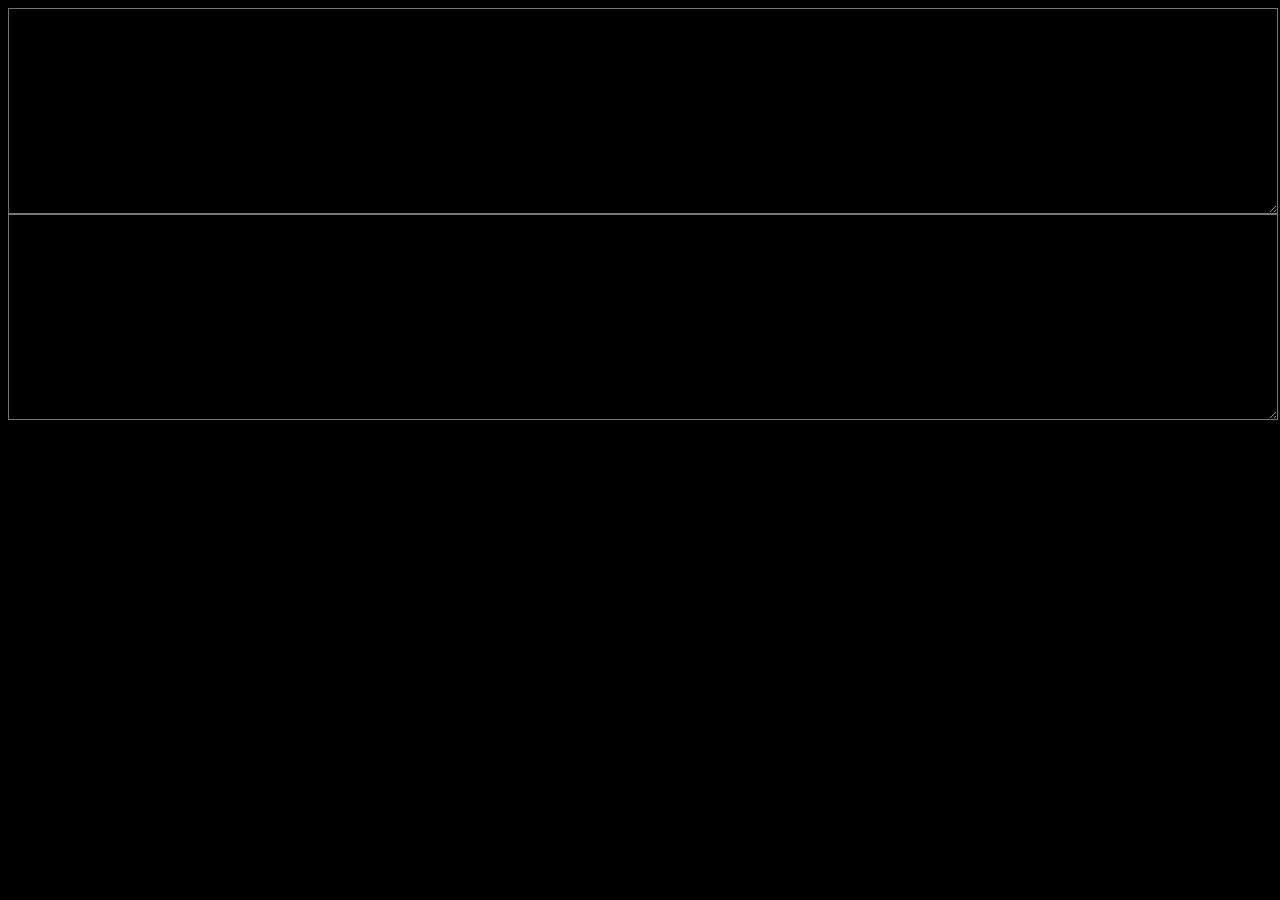
==== src/SqlParser/wwwroot/index.html @ 3a0ba092 "updates" ====
﻿<!DOCTYPE html>
<html>
<head>
    <meta charset="utf-8" />
    <title>SQL Parser</title>
    <link rel="stylesheet" href="app.css"/>
    <script src="https://ajax.googleapis.com/ajax/libs/angularjs/1.5.3/angular.min.js"></script>
    <script src="app.js"></script>
</head>
<body ng-app="SqlParserApp" ng-controller="SqlParserCtrl as $ctrl">
    <textarea ng-model="$ctrl.input" ng-change="$ctrl.onInputChange()"></textarea>
    <textarea ng-model="$ctrl.output" readonly="readonly"></textarea>
</body>
</html>
---- src/SqlParser/wwwroot/app.css ----
﻿body { background-color: black; }
textarea { display: block;width: 100%;height: 200px;background-color: black;color: green; }
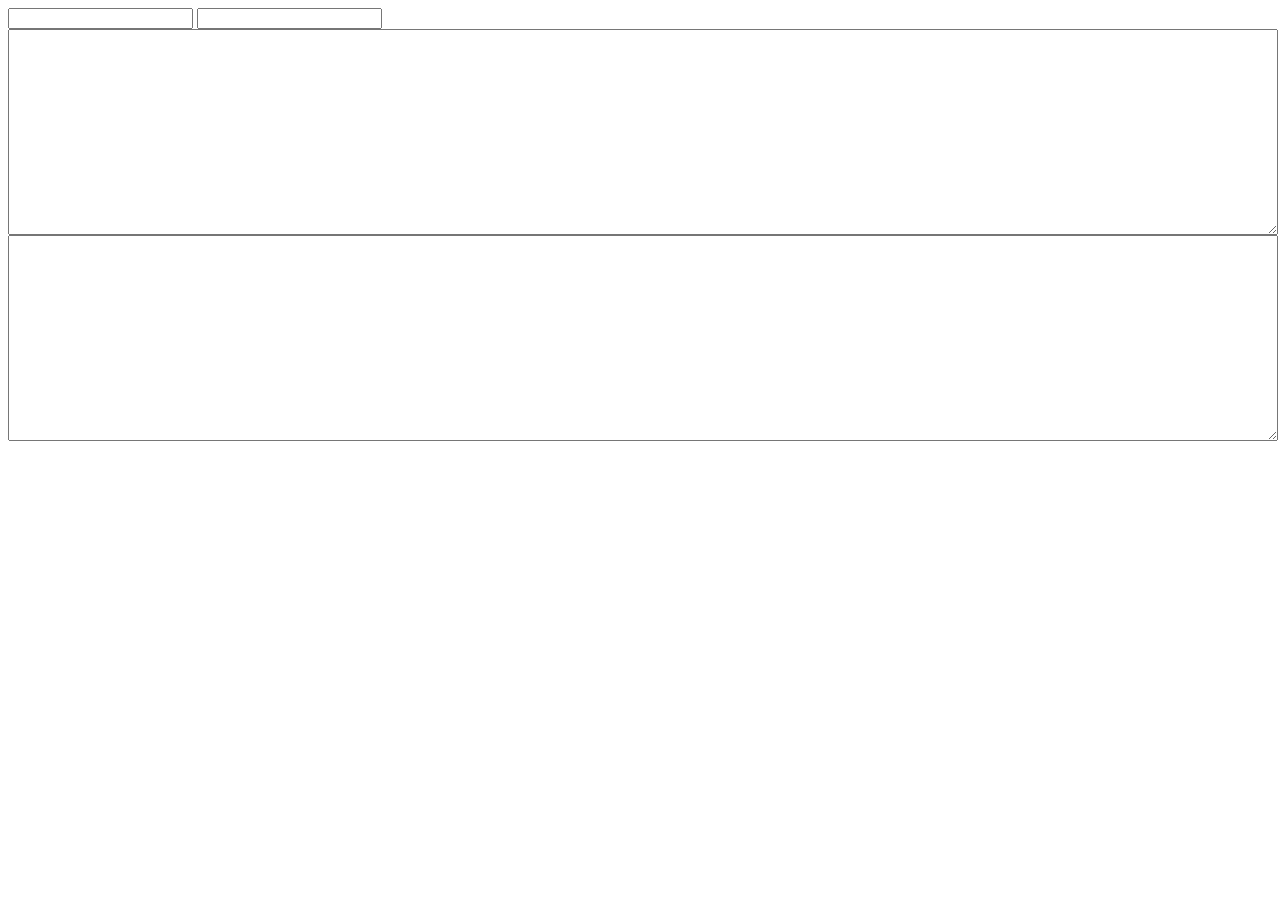
==== commit aeedc82e: "color preferences" ====
--- a/src/SqlParser/wwwroot/index.html
+++ b/src/SqlParser/wwwroot/index.html
@@ -3,12 +3,14 @@
 <head>
     <meta charset="utf-8" />
     <title>SQL Parser</title>
-    <link rel="stylesheet" href="app.css"/>
+    <link rel="stylesheet" href="app.css" />
     <script src="https://ajax.googleapis.com/ajax/libs/angularjs/1.5.3/angular.min.js"></script>
     <script src="app.js"></script>
 </head>
 <body ng-app="SqlParserApp" ng-controller="SqlParserCtrl as $ctrl">
-    <textarea ng-model="$ctrl.input" ng-change="$ctrl.onInputChange()"></textarea>
-    <textarea ng-model="$ctrl.output" readonly="readonly"></textarea>
+    <input type="text" ng-model="$ctrl.backgroundColor" ng-change="$ctrl.onBackgroundColorChange()" />
+    <input type="text" ng-model="$ctrl.fontColor" ng-change="$ctrl.onFontColorChange()" />
+    <textarea ng-model="$ctrl.input" ng-change="$ctrl.onInputChange()" ng-style="$ctrl.styles"></textarea>
+    <textarea ng-model="$ctrl.output" readonly="readonly" ng-style="$ctrl.styles"></textarea>
 </body>
 </html>--- a/src/SqlParser/wwwroot/app.css
+++ b/src/SqlParser/wwwroot/app.css
@@ -1,2 +1,2 @@
-﻿body { background-color: black; }
-textarea { display: block;width: 100%;height: 200px;background-color: black;color: green; }
+﻿/*body { background-color: black; }*/
+textarea { display: block;width: 100%;height: 200px;/*background-color: black;color: green;*/ }
